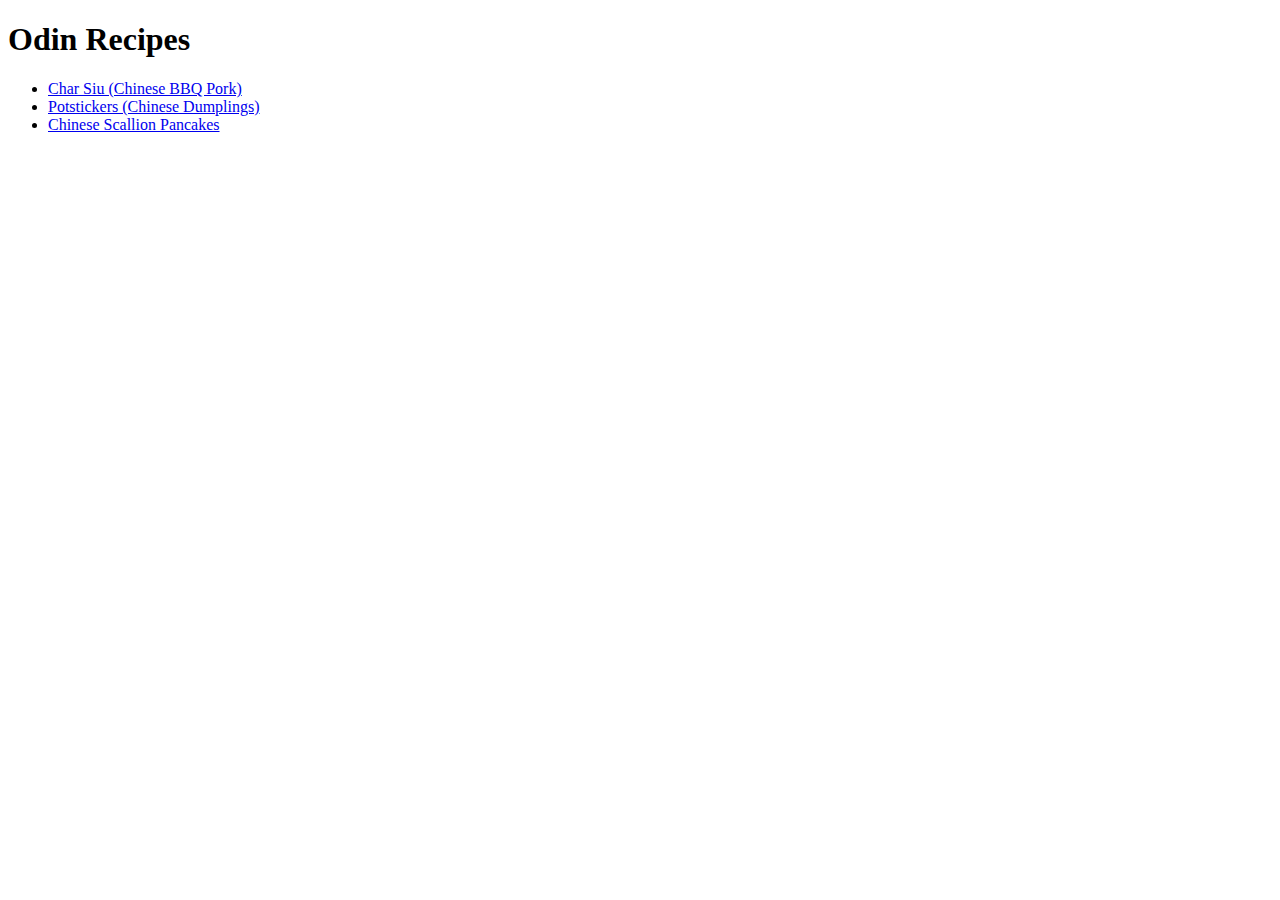
==== index.html @ e06997f9 "Release of website with HTML only" ====
<!DOCTYPE html>
<html lang="en">
    <head>
        <meta charset="UTF-8">
        <title>Odin Recipes</title>
    </head>

    <body>
        <h1>Odin Recipes</h1>
        <ul>
            <li><a href="./recipes/char-siu.html">Char Siu (Chinese BBQ Pork)</a></li>
            <li><a href="./recipes/potstickers.html">Potstickers (Chinese Dumplings)</a></li>
            <li><a href="./recipes/scallion-pancakes.html">Chinese Scallion Pancakes</a></li>
        </ul>
    </body>
</html>
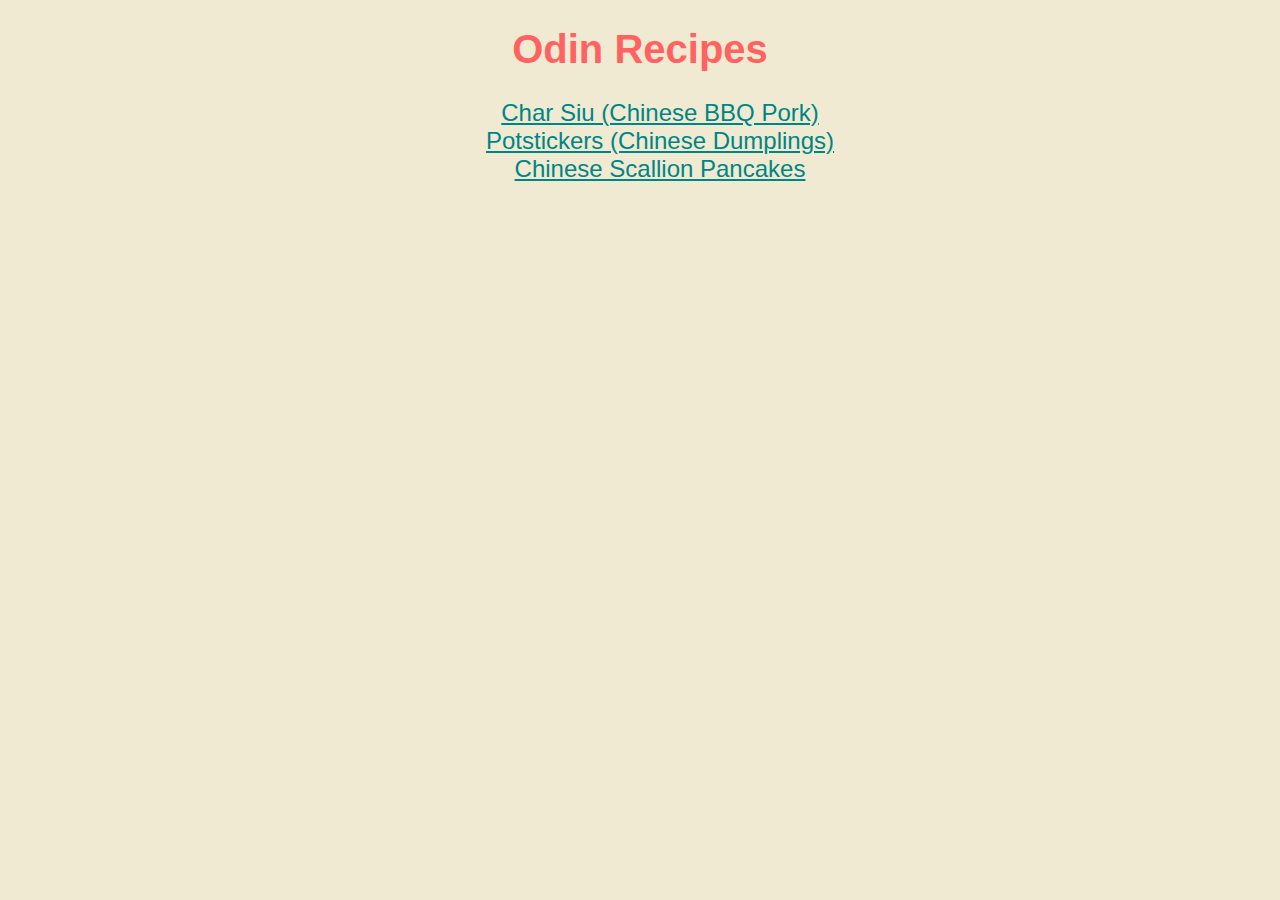
==== commit 0388048b: "Create .css files for home page and recipes" ====
--- a/index.html
+++ b/index.html
@@ -3,6 +3,7 @@
     <head>
         <meta charset="UTF-8">
         <title>Odin Recipes</title>
+        <link rel="stylesheet" href="./style.css">
     </head>
 
     <body>
--- a/style.css
+++ b/style.css
@@ -0,0 +1,21 @@
+* {
+    background-color: #f0ead2;
+}
+
+h1 {
+    color: #ff6361;
+    font-size: 40px;
+    font-family: 'Gill Sans', 'Gill Sans MT', Calibri, 'Trebuchet MS', sans-serif;
+    text-align: center;
+}
+
+ul {
+    list-style-type: none;
+    text-align: center;
+}
+
+li a {
+    color: #008585;
+    font-size: 24px;
+    font-family: 'Lucida Sans', 'Lucida Sans Regular', 'Lucida Grande', 'Lucida Sans Unicode', Geneva, Verdana, sans-serif;
+}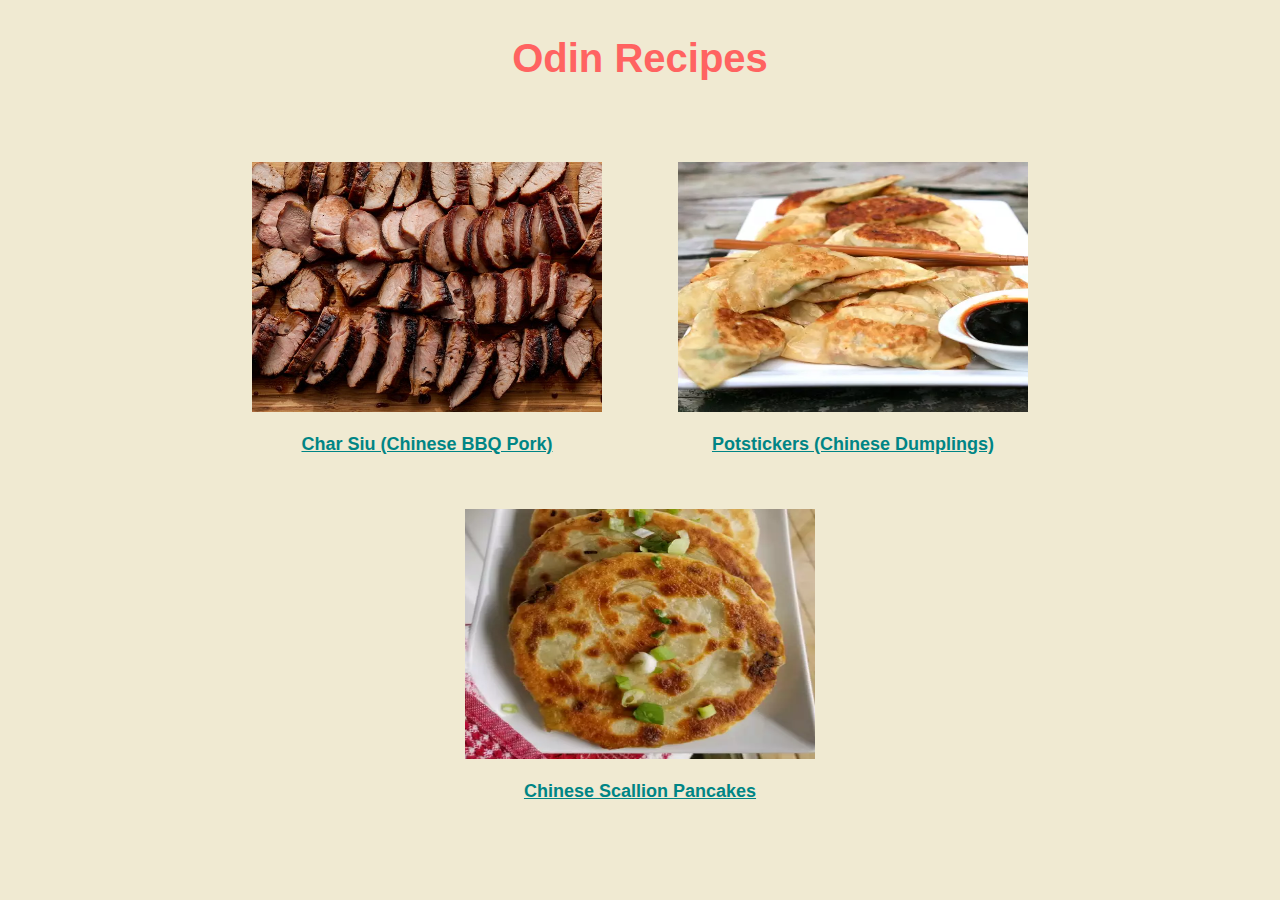
==== commit 81476c0c: "Improve the look of home page" ====
--- a/index.html
+++ b/index.html
@@ -9,9 +9,15 @@
     <body>
         <h1>Odin Recipes</h1>
         <ul>
-            <li><a href="./recipes/char-siu.html">Char Siu (Chinese BBQ Pork)</a></li>
-            <li><a href="./recipes/potstickers.html">Potstickers (Chinese Dumplings)</a></li>
-            <li><a href="./recipes/scallion-pancakes.html">Chinese Scallion Pancakes</a></li>
+            <div>
+                <li><img src="./images/char-siu.jpg"><a href="./recipes/char-siu.html">Char Siu (Chinese BBQ Pork)</a></li>
+            </div>
+            <div>
+                <li><img src="./images/potstickers.jpg"><a href="./recipes/potstickers.html">Potstickers (Chinese Dumplings)</a></li>
+            </div>
+            <div>
+                <li><img src="./images/scallion-pancakes.jpg"><a href="./recipes/scallion-pancakes.html">Chinese Scallion Pancakes</a></li>
+            </div>
         </ul>
     </body>
 </html>--- a/style.css
+++ b/style.css
@@ -1,21 +1,34 @@
-* {
+body {
     background-color: #f0ead2;
+    text-align: center;
 }
 
 h1 {
     color: #ff6361;
     font-size: 40px;
     font-family: 'Gill Sans', 'Gill Sans MT', Calibri, 'Trebuchet MS', sans-serif;
-    text-align: center;
+    margin-top: 36px;
 }
 
 ul {
     list-style-type: none;
-    text-align: center;
+    padding: 0;
 }
 
 li a {
     color: #008585;
-    font-size: 24px;
+    font-size: 18px;
+    font-weight: 700;
     font-family: 'Lucida Sans', 'Lucida Sans Regular', 'Lucida Grande', 'Lucida Sans Unicode', Geneva, Verdana, sans-serif;
-}+    display: block;
+}
+
+div {
+    display: inline-block;
+}
+
+img {
+    height: 250px;
+    width: 350px;
+    margin: 54px 36px 18px;
+}
